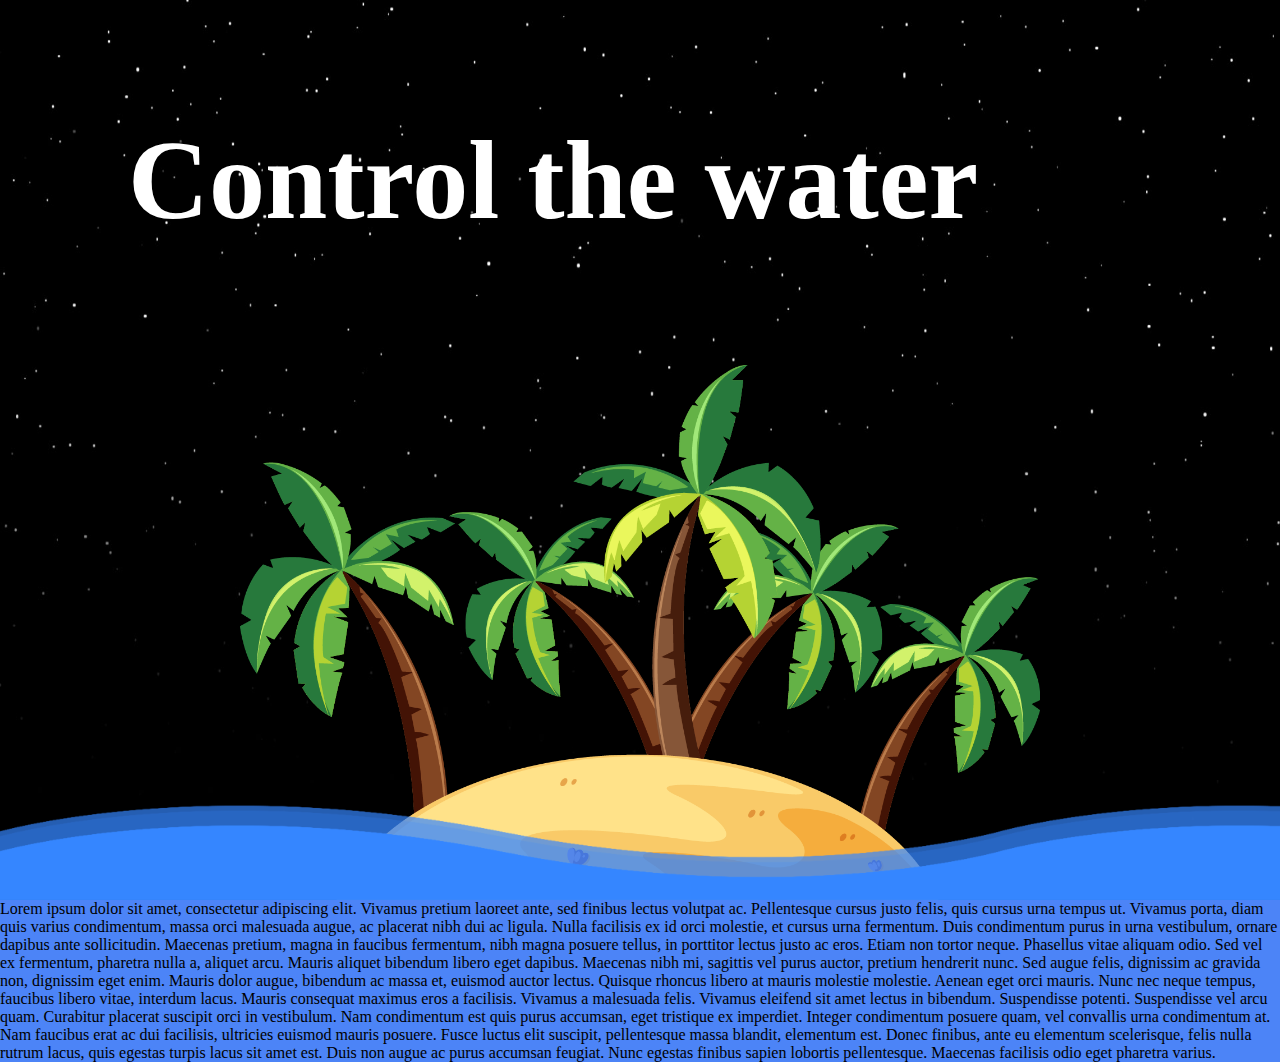
==== index.html @ e2e17d22 "Front Page" ====
<!DOCTYPE html>
<html>
    <head>
        <meta charset="UTF-8">
        <meta name="viewport" content="width=device-width, initial-scale=1.0">
        <meta http-equiv="X-UA-Compatible" content="ie=edge">
        <title>Control the water</title>
        <link rel="stylesheet" href="./style.css">
    </head>
    
    <body>
        <section>
            <div class="waves">
                <img src="stars.jpg" class="stars">
                <h2 id="tittle">Control the water</h2>
                <img src="island.png" class="island">
                <div class="wave" id="wave1"></div>
                <div class="wave" id="wave2"></div>
                <div class="wave" id="wave3"></div>
                <div class="wave" id="wave4"></div>
            </div>
        </section>
    
        <section>
            <div class="text">
                <p>Lorem ipsum dolor sit amet, consectetur adipiscing elit. Vivamus pretium laoreet ante, sed finibus lectus volutpat ac. Pellentesque cursus justo felis, quis cursus urna tempus ut. Vivamus porta, diam quis varius condimentum, massa orci malesuada augue, ac placerat nibh dui ac ligula. Nulla facilisis ex id orci molestie, et cursus urna fermentum. Duis condimentum purus in urna vestibulum, ornare dapibus ante sollicitudin. Maecenas pretium, magna in faucibus fermentum, nibh magna posuere tellus, in porttitor lectus justo ac eros. Etiam non tortor neque. Phasellus vitae aliquam odio. Sed vel ex fermentum, pharetra nulla a, aliquet arcu. Mauris aliquet bibendum libero eget dapibus. Maecenas nibh mi, sagittis vel purus auctor, pretium hendrerit nunc. Sed augue felis, dignissim ac gravida non, dignissim eget enim. Mauris dolor augue, bibendum ac massa et, euismod auctor lectus. Quisque rhoncus libero at mauris molestie molestie. Aenean eget orci mauris. Nunc nec neque tempus, faucibus libero vitae, interdum lacus. Mauris consequat maximus eros a facilisis. Vivamus a malesuada felis. Vivamus eleifend sit amet lectus in bibendum. Suspendisse potenti. Suspendisse vel arcu quam. Curabitur placerat suscipit orci in vestibulum. Nam condimentum est quis purus accumsan, eget tristique ex imperdiet. Integer condimentum posuere quam, vel convallis urna condimentum at. Nam faucibus erat ac dui facilisis, ultricies euismod mauris posuere. Fusce luctus elit suscipit, pellentesque massa blandit, elementum est. Donec finibus, ante eu elementum scelerisque, felis nulla rutrum lacus, quis egestas turpis lacus sit amet est. Duis non augue ac purus accumsan feugiat. Nunc egestas finibus sapien lobortis pellentesque. Maecenas facilisis odio eget pharetra varius.</p>
            </div>
        </section>

    </body>
</html>
---- style.css ----
*{
    scroll-behavior: smooth;
    margin: 0;
    padding: 0;
    box-sizing: 0;
    font-family: Chalkduster, fantasy;
}

body{
    display: flex;
    justify-content: flex-end;
    align-items: center;
    flex-direction: column;
}

section{
    position: relative;
    width: 100%;

}

section .text{
    background: rgb(76, 132, 247);
}

section .waves{
    position: relative;
    min-height: 100vh;
}

section .waves .wave{
    position: absolute;
    left: 0;
    bottom: 0;
    width: 100%;
    height: 100px;
    background: url(wave.png);
    background-size: 1000px 100px;

}

section .waves .wave#wave1{
    opacity: 1;
    bottom: 0px;
    z-index: 1000,;
    animation: animate 4s linear infinite;
}

section .waves .wave#wave2{
    opacity: 0.5;
    bottom: 0px;
    z-index: 999,;
    animation: animate2 4s linear infinite;
}

section .waves .wave#wave3{
    opacity: 0.2;
    bottom: 15px;
    z-index: 998,;
    animation: animate 4s linear infinite;
}

section .waves .wave#wave4{
    opacity: 0.7;
    bottom: 20px;
    z-index: 999,;
    animation: animate2 4s linear infinite;
}

@keyframes animate{
    0%{
        background-position-x: 1000px;
    }

    100%{
        background-position-x: 0px;
    }
}

@keyframes animate2{
    0%{
        background-position-x: 0px;
    }

    100%{
        background-position-x: 1000px;
    }
}

.stars{
    position: absolute;
    bottom: 0;
    left: 0;
    width: 100vw;
    height: 100vh;
    pointer-events: none;
    mix-blend-mode: screen;
    background: #1f2028;

}

h2#tittle{
    position: absolute;
    bottom: 80vh;
    left: 10vw;
    transform: translateY(50%);
    width: 100%;
    color: #fff;
    font-size: 7em;
    font-weight: 800;

}

.island{
    position: absolute;
    left: 50%;
    transform: translateX(-50%);
    width: 800px;
    bottom: 0;
    pointer-events: none;
}
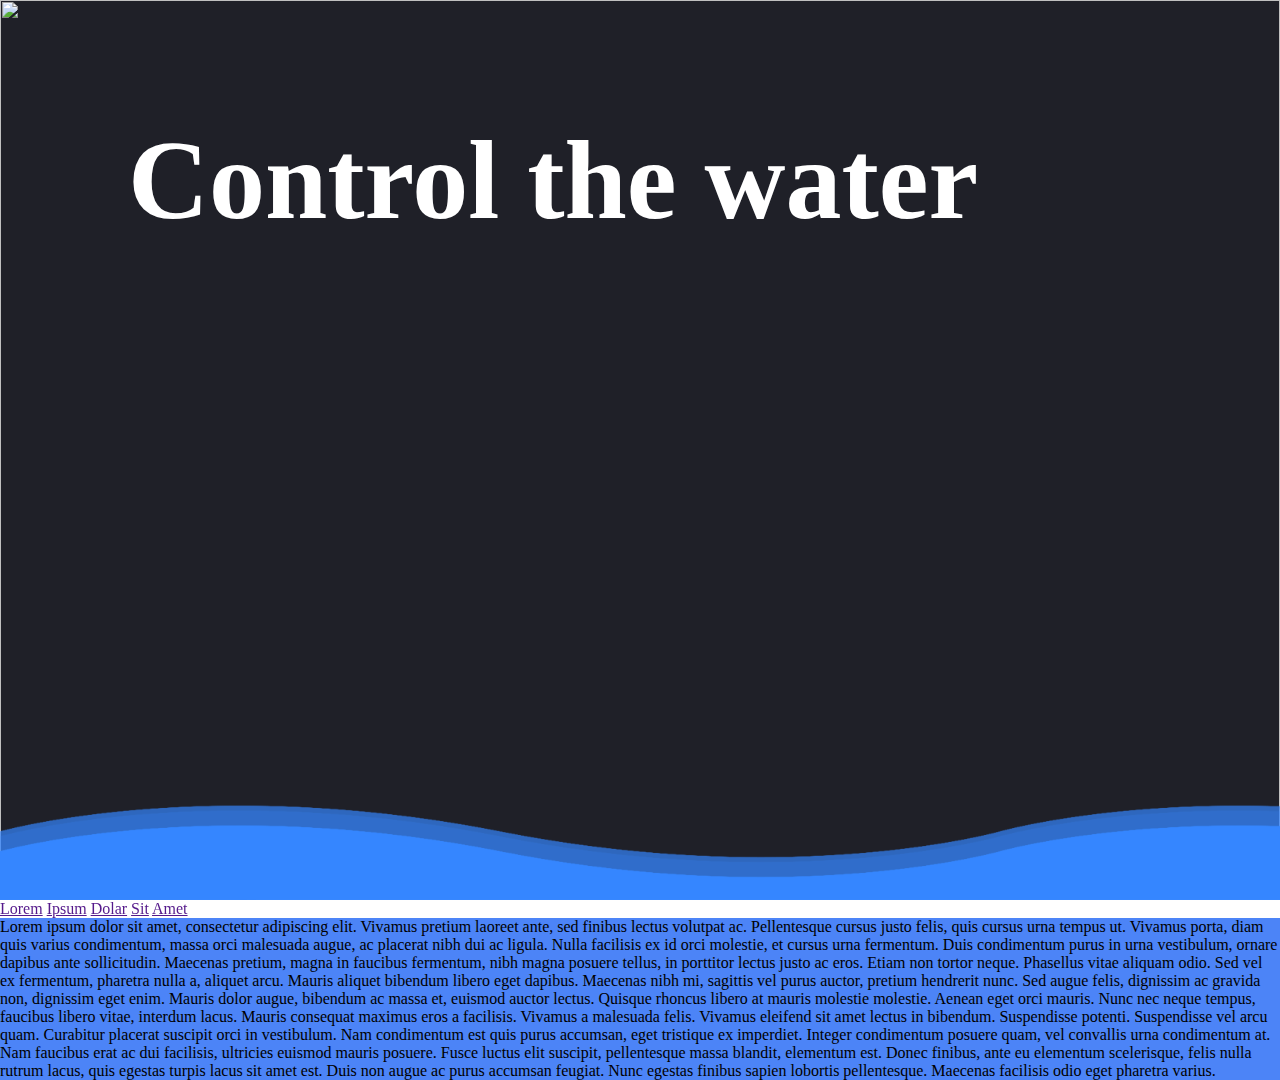
==== commit 4cd5a74b: "deleted random "3" in code 🤨" ====
--- a/index.html
+++ b/index.html
@@ -5,27 +5,39 @@
         <meta name="viewport" content="width=device-width, initial-scale=1.0">
         <meta http-equiv="X-UA-Compatible" content="ie=edge">
         <title>Control the water</title>
+        <link id="favicon" rel="icon" href="" sizes="16x16" /> 
         <link rel="stylesheet" href="./style.css">
+        <script src="indexAPI.js"></script>
     </head>
     
     <body>
+
         <section>
             <div class="waves">
-                <img src="stars.jpg" class="stars">
+                <img src="images/stars.jpg" class="stars">
                 <h2 id="tittle">Control the water</h2>
-                <img src="island.png" class="island">
+                <img src="images/island.png" class="island">
                 <div class="wave" id="wave1"></div>
                 <div class="wave" id="wave2"></div>
                 <div class="wave" id="wave3"></div>
                 <div class="wave" id="wave4"></div>
             </div>
         </section>
-    
+
+        <section>
+            <div class="topnav">
+                <a href="">Lorem</a>
+                <a href="">Ipsum</a>
+                <a href="">Dolar</a>
+                <a href="">Sit</a>
+                <a href="">Amet</a>
+            </div>
+        </section>
+
         <section>
             <div class="text">
                 <p>Lorem ipsum dolor sit amet, consectetur adipiscing elit. Vivamus pretium laoreet ante, sed finibus lectus volutpat ac. Pellentesque cursus justo felis, quis cursus urna tempus ut. Vivamus porta, diam quis varius condimentum, massa orci malesuada augue, ac placerat nibh dui ac ligula. Nulla facilisis ex id orci molestie, et cursus urna fermentum. Duis condimentum purus in urna vestibulum, ornare dapibus ante sollicitudin. Maecenas pretium, magna in faucibus fermentum, nibh magna posuere tellus, in porttitor lectus justo ac eros. Etiam non tortor neque. Phasellus vitae aliquam odio. Sed vel ex fermentum, pharetra nulla a, aliquet arcu. Mauris aliquet bibendum libero eget dapibus. Maecenas nibh mi, sagittis vel purus auctor, pretium hendrerit nunc. Sed augue felis, dignissim ac gravida non, dignissim eget enim. Mauris dolor augue, bibendum ac massa et, euismod auctor lectus. Quisque rhoncus libero at mauris molestie molestie. Aenean eget orci mauris. Nunc nec neque tempus, faucibus libero vitae, interdum lacus. Mauris consequat maximus eros a facilisis. Vivamus a malesuada felis. Vivamus eleifend sit amet lectus in bibendum. Suspendisse potenti. Suspendisse vel arcu quam. Curabitur placerat suscipit orci in vestibulum. Nam condimentum est quis purus accumsan, eget tristique ex imperdiet. Integer condimentum posuere quam, vel convallis urna condimentum at. Nam faucibus erat ac dui facilisis, ultricies euismod mauris posuere. Fusce luctus elit suscipit, pellentesque massa blandit, elementum est. Donec finibus, ante eu elementum scelerisque, felis nulla rutrum lacus, quis egestas turpis lacus sit amet est. Duis non augue ac purus accumsan feugiat. Nunc egestas finibus sapien lobortis pellentesque. Maecenas facilisis odio eget pharetra varius.</p>
             </div>
         </section>
-
     </body>
 </html>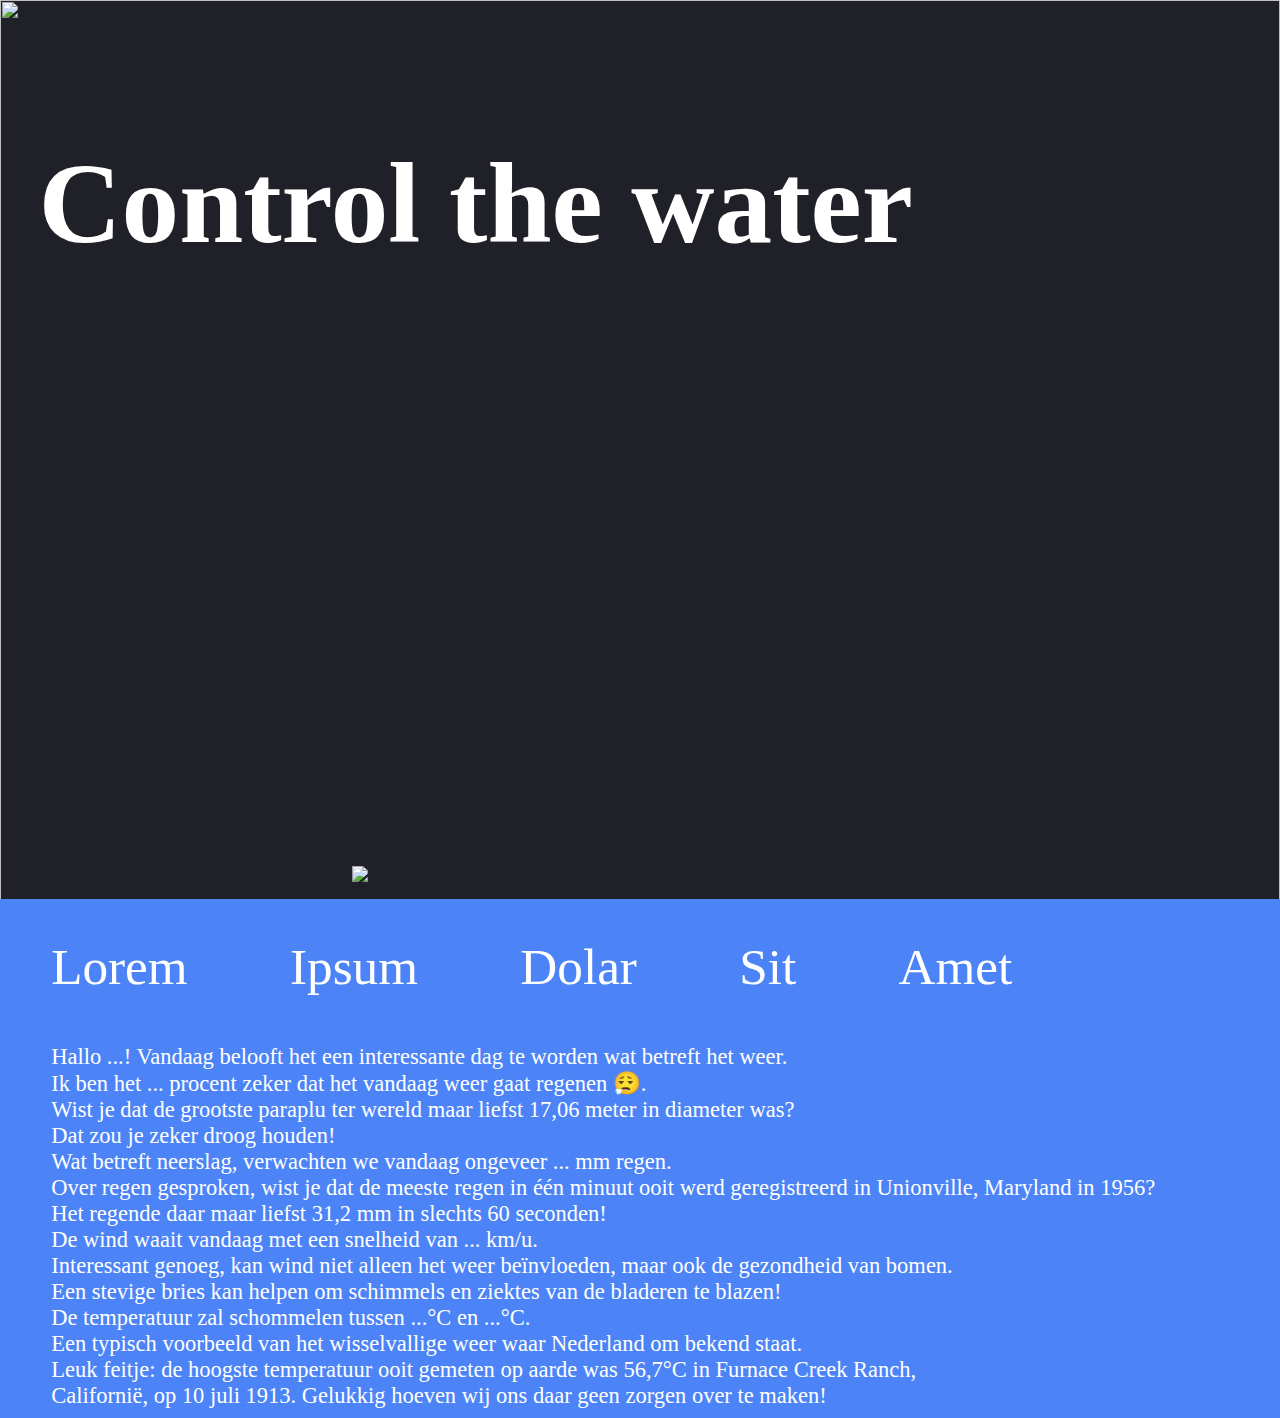
==== commit 45feb703: "text" ====
--- a/index.html
+++ b/index.html
@@ -33,10 +33,24 @@
                 <a href="">Amet</a>
             </div>
         </section>
-
+        <div class="little-space"></div>
         <section>
             <div class="text">
-                <p>Lorem ipsum dolor sit amet, consectetur adipiscing elit. Vivamus pretium laoreet ante, sed finibus lectus volutpat ac. Pellentesque cursus justo felis, quis cursus urna tempus ut. Vivamus porta, diam quis varius condimentum, massa orci malesuada augue, ac placerat nibh dui ac ligula. Nulla facilisis ex id orci molestie, et cursus urna fermentum. Duis condimentum purus in urna vestibulum, ornare dapibus ante sollicitudin. Maecenas pretium, magna in faucibus fermentum, nibh magna posuere tellus, in porttitor lectus justo ac eros. Etiam non tortor neque. Phasellus vitae aliquam odio. Sed vel ex fermentum, pharetra nulla a, aliquet arcu. Mauris aliquet bibendum libero eget dapibus. Maecenas nibh mi, sagittis vel purus auctor, pretium hendrerit nunc. Sed augue felis, dignissim ac gravida non, dignissim eget enim. Mauris dolor augue, bibendum ac massa et, euismod auctor lectus. Quisque rhoncus libero at mauris molestie molestie. Aenean eget orci mauris. Nunc nec neque tempus, faucibus libero vitae, interdum lacus. Mauris consequat maximus eros a facilisis. Vivamus a malesuada felis. Vivamus eleifend sit amet lectus in bibendum. Suspendisse potenti. Suspendisse vel arcu quam. Curabitur placerat suscipit orci in vestibulum. Nam condimentum est quis purus accumsan, eget tristique ex imperdiet. Integer condimentum posuere quam, vel convallis urna condimentum at. Nam faucibus erat ac dui facilisis, ultricies euismod mauris posuere. Fusce luctus elit suscipit, pellentesque massa blandit, elementum est. Donec finibus, ante eu elementum scelerisque, felis nulla rutrum lacus, quis egestas turpis lacus sit amet est. Duis non augue ac purus accumsan feugiat. Nunc egestas finibus sapien lobortis pellentesque. Maecenas facilisis odio eget pharetra varius.</p>
+                <p>Hallo ...! Vandaag belooft het een interessante dag te worden wat betreft het weer. </p>
+                <p>Ik ben het ... procent zeker dat het vandaag weer gaat regenen 😮‍💨.</p> 
+                <p>Wist je dat de grootste paraplu ter wereld maar liefst 17,06 meter in diameter was?</p>
+                <p>Dat zou je zeker droog houden!</p>
+                <p>Wat betreft neerslag, verwachten we vandaag ongeveer ... mm regen.</p>
+                <p>Over regen gesproken, wist je dat de meeste regen in één minuut ooit werd geregistreerd in Unionville, Maryland in 1956?</p>
+                <p>Het regende daar maar liefst 31,2 mm in slechts 60 seconden!</p>
+                <p>De wind waait vandaag met een snelheid van ... km/u.</p>
+                <p>Interessant genoeg, kan wind niet alleen het weer beïnvloeden, maar ook de gezondheid van bomen.</p>
+                <p>Een stevige bries kan helpen om schimmels en ziektes van de bladeren te blazen!</p>
+                <p>De temperatuur zal schommelen tussen ...°C en ...°C.</p>
+                <p>Een typisch voorbeeld van het wisselvallige weer waar Nederland om bekend staat.</p>
+                <p>Leuk feitje: de hoogste temperatuur ooit gemeten op aarde was 56,7°C in Furnace Creek Ranch,</p>
+                <p>Californië, op 10 juli 1913. Gelukkig hoeven wij ons daar geen zorgen over te maken!</p>
+                
             </div>
         </section>
     </body>
--- a/style.css
+++ b/style.css
@@ -3,7 +3,8 @@
     margin: 0;
     padding: 0;
     box-sizing: 0;
-    font-family: Chalkduster, fantasy;
+    font-family: Chalkduster, Georgia, 'Times New Roman', Times, serif;
+    cursor: url("images/SuperCurser.png"), auto;
 }
 
 body{
@@ -16,11 +17,6 @@
 section{
     position: relative;
     width: 100%;
-
-}
-
-section .text{
-    background: rgb(76, 132, 247);
 }
 
 section .waves{
@@ -32,37 +28,37 @@
     position: absolute;
     left: 0;
     bottom: 0;
-    width: 100%;
-    height: 100px;
-    background: url(wave.png);
-    background-size: 1000px 100px;
+    width: 100vw;
+    height: 12vh;
+    background: url(images/wave.png);
+    background-size: 1000px 12vh;
 
 }
 
 section .waves .wave#wave1{
     opacity: 1;
-    bottom: 0px;
+    bottom: 0vh;
     z-index: 1000,;
     animation: animate 4s linear infinite;
 }
 
 section .waves .wave#wave2{
     opacity: 0.5;
-    bottom: 0px;
+    bottom: 0vh;
     z-index: 999,;
     animation: animate2 4s linear infinite;
 }
 
 section .waves .wave#wave3{
     opacity: 0.2;
-    bottom: 15px;
+    bottom: 0.75vh;
     z-index: 998,;
     animation: animate 4s linear infinite;
 }
 
 section .waves .wave#wave4{
     opacity: 0.7;
-    bottom: 20px;
+    bottom: 1vh;
     z-index: 999,;
     animation: animate2 4s linear infinite;
 }
@@ -101,21 +97,57 @@
 
 h2#tittle{
     position: absolute;
-    bottom: 80vh;
-    left: 10vw;
-    transform: translateY(50%);
-    width: 100%;
     color: #fff;
-    font-size: 7em;
-    font-weight: 800;
-
+    bottom: 70vh;
+    left: 3vw;
+    font-size: 9vw;
 }
 
 .island{
     position: absolute;
     left: 50%;
     transform: translateX(-50%);
-    width: 800px;
-    bottom: 0;
+    width: 45vw;
+    min-width: 380px;
+    height: auto;
+    bottom: 2vh;
     pointer-events: none;
 }
+
+.topnav{
+    background-color: rgb(76, 132, 247);
+    overflow: hidden;
+    position: sticky;
+    top: 0;
+    width: 100vw;
+    margin-top: -1px;
+}
+
+.topnav a{
+    float: left;
+    color: #fff;
+    text-align: center;
+    padding: 3vw 4vw;
+    text-decoration: none;
+    font-size: 4vw;
+}
+
+.topnav a:hover{
+    background-color: rgb(60, 120, 255);
+    padding: 2vw 4vw;
+    border-radius: 10%;
+}
+
+section .text{
+    position: relative;
+    background: rgb(76, 132, 247);
+    color: #fff;
+    font-size: 2.5vh;
+    width: 92vw;
+    height: auto;
+    padding: 1vh 4vw;
+}
+
+.litle-space {
+    height: 150px;
+}
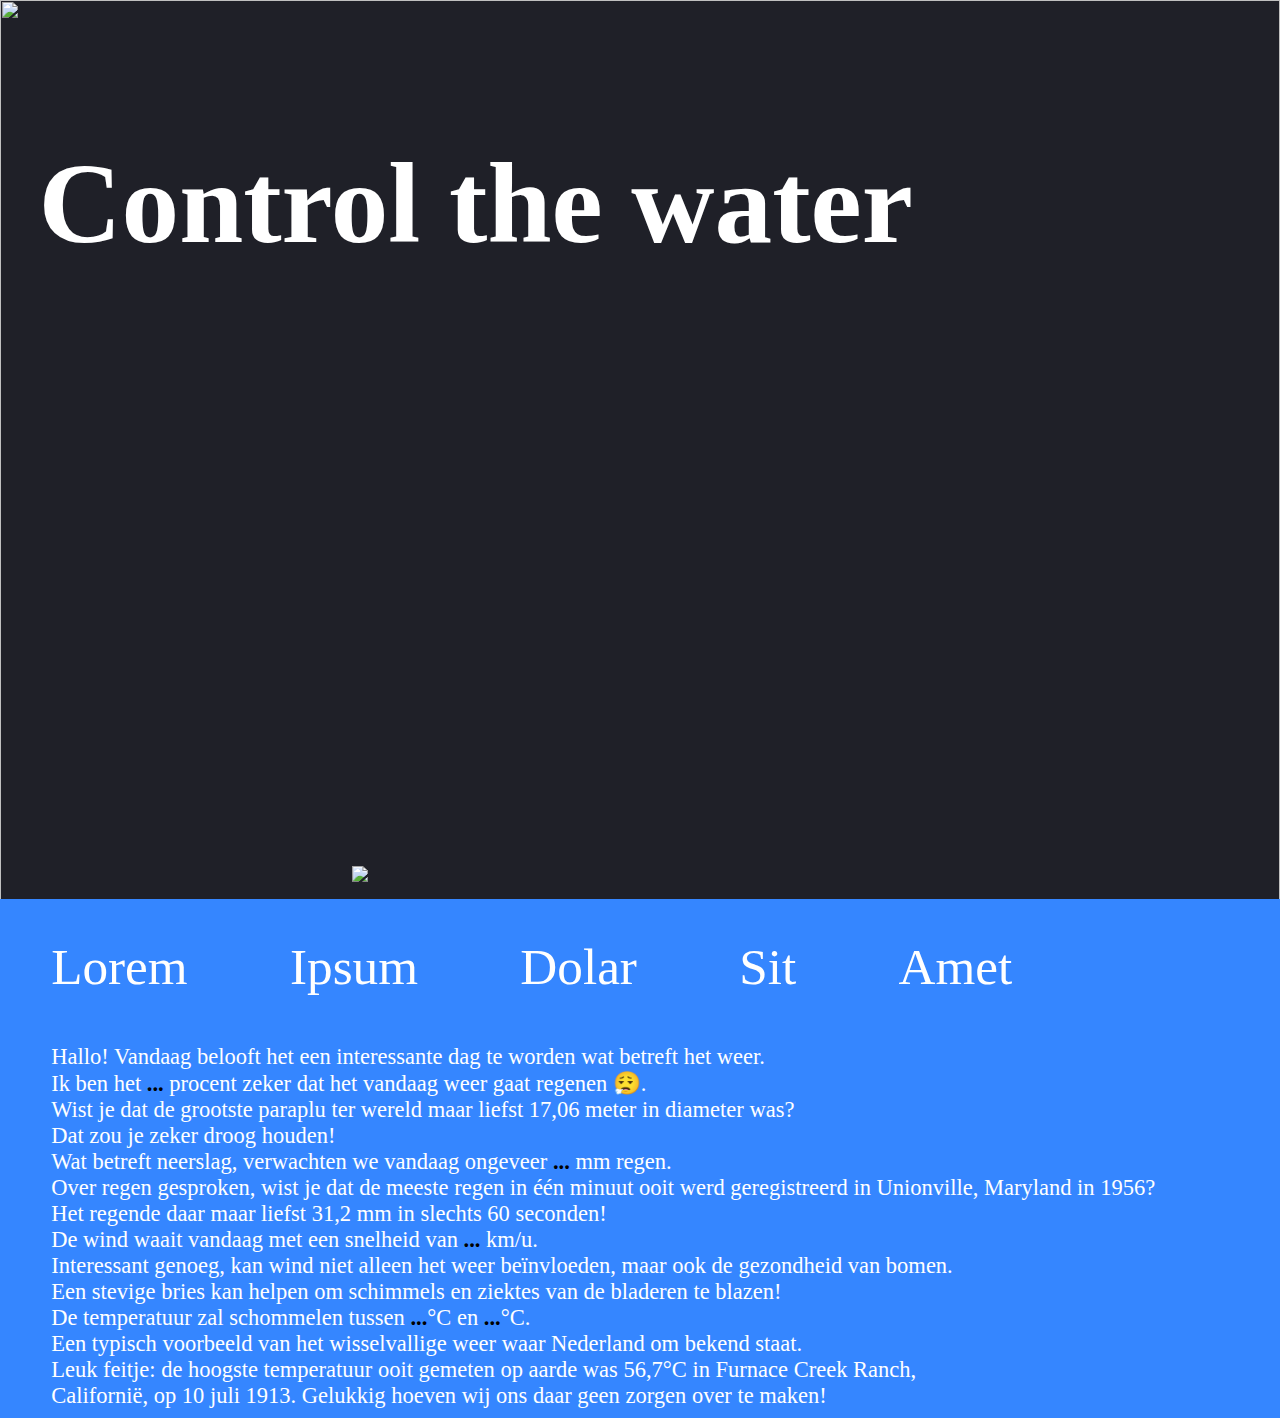
==== commit 9269e6db: "added favicon 💧" ====
--- a/index.html
+++ b/index.html
@@ -5,7 +5,7 @@
         <meta name="viewport" content="width=device-width, initial-scale=1.0">
         <meta http-equiv="X-UA-Compatible" content="ie=edge">
         <title>Control the water</title>
-        <link id="favicon" rel="icon" href="" sizes="16x16" /> 
+        <link id="favicon" rel="icon" href="images/logo.png" sizes="16x16" /> 
         <link rel="stylesheet" href="./style.css">
         <script src="indexAPI.js"></script>
     </head>
@@ -36,17 +36,17 @@
         <div class="little-space"></div>
         <section>
             <div class="text">
-                <p>Hallo ...! Vandaag belooft het een interessante dag te worden wat betreft het weer. </p>
-                <p>Ik ben het ... procent zeker dat het vandaag weer gaat regenen 😮‍💨.</p> 
+                <p>Hallo! Vandaag belooft het een interessante dag te worden wat betreft het weer. </p>
+                <p>Ik ben het <test class="dynamisch" id="textRainChance">...</test> procent zeker dat het vandaag weer gaat regenen 😮‍💨.</p> 
                 <p>Wist je dat de grootste paraplu ter wereld maar liefst 17,06 meter in diameter was?</p>
                 <p>Dat zou je zeker droog houden!</p>
-                <p>Wat betreft neerslag, verwachten we vandaag ongeveer ... mm regen.</p>
+                <p>Wat betreft neerslag, verwachten we vandaag ongeveer <test class="dynamisch" id="textRainFall">...</test> mm regen.</p>
                 <p>Over regen gesproken, wist je dat de meeste regen in één minuut ooit werd geregistreerd in Unionville, Maryland in 1956?</p>
                 <p>Het regende daar maar liefst 31,2 mm in slechts 60 seconden!</p>
-                <p>De wind waait vandaag met een snelheid van ... km/u.</p>
+                <p>De wind waait vandaag met een snelheid van <test class="dynamisch" id="textWindSpeed">...</test> km/u.</p>
                 <p>Interessant genoeg, kan wind niet alleen het weer beïnvloeden, maar ook de gezondheid van bomen.</p>
                 <p>Een stevige bries kan helpen om schimmels en ziektes van de bladeren te blazen!</p>
-                <p>De temperatuur zal schommelen tussen ...°C en ...°C.</p>
+                <p>De temperatuur zal schommelen tussen <test class="dynamisch" id="textMinTemp">...</test>°C en <test class="dynamisch" id="textMaxTemp">...</test>°C.</p>
                 <p>Een typisch voorbeeld van het wisselvallige weer waar Nederland om bekend staat.</p>
                 <p>Leuk feitje: de hoogste temperatuur ooit gemeten op aarde was 56,7°C in Furnace Creek Ranch,</p>
                 <p>Californië, op 10 juli 1913. Gelukkig hoeven wij ons daar geen zorgen over te maken!</p>
--- a/style.css
+++ b/style.css
@@ -92,7 +92,6 @@
     pointer-events: none;
     mix-blend-mode: screen;
     background: #1f2028;
-
 }
 
 h2#tittle{
@@ -115,7 +114,7 @@
 }
 
 .topnav{
-    background-color: rgb(76, 132, 247);
+    background-color: #3586ff;
     overflow: hidden;
     position: sticky;
     top: 0;
@@ -140,7 +139,7 @@
 
 section .text{
     position: relative;
-    background: rgb(76, 132, 247);
+    background: rgb(53, 134, 255);
     color: #fff;
     font-size: 2.5vh;
     width: 92vw;
@@ -151,3 +150,8 @@
 .litle-space {
     height: 150px;
 }
+
+.dynamisch {
+    font-weight: 900;
+    color: black;
+}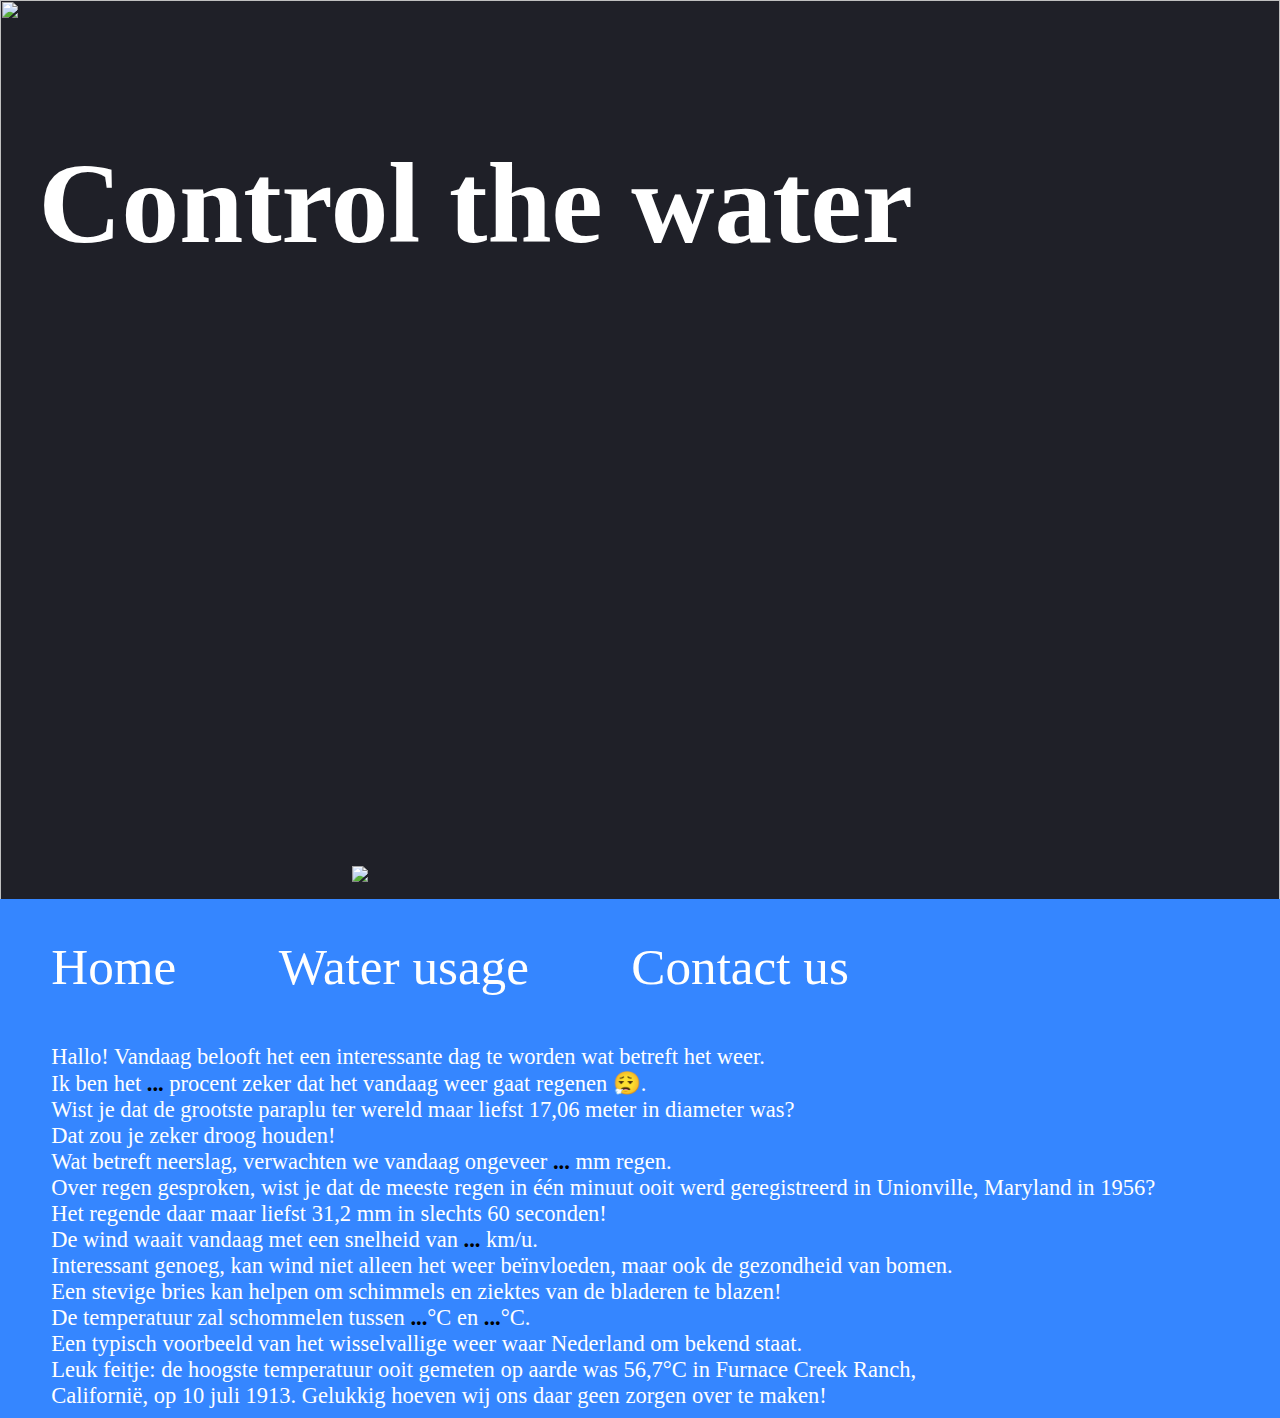
==== commit a82934c3: "water calculater" ====
--- a/index.html
+++ b/index.html
@@ -26,11 +26,9 @@
 
         <section>
             <div class="topnav">
-                <a href="">Lorem</a>
-                <a href="">Ipsum</a>
-                <a href="">Dolar</a>
-                <a href="">Sit</a>
-                <a href="">Amet</a>
+                <a href="index.html">Home</a>
+                <a href="page2.html">Water usage</a>
+                <a href="">Contact us</a>
             </div>
         </section>
         <div class="little-space"></div>
--- a/style.css
+++ b/style.css
@@ -12,7 +12,7 @@
     justify-content: flex-end;
     align-items: center;
     flex-direction: column;
-}
+    }
 
 section{
     position: relative;
@@ -138,13 +138,14 @@
 }
 
 section .text{
-    position: relative;
+    position: absolute;
     background: rgb(53, 134, 255);
     color: #fff;
     font-size: 2.5vh;
     width: 92vw;
     height: auto;
     padding: 1vh 4vw;
+    z-index: 500;
 }
 
 .litle-space {
@@ -154,4 +155,13 @@
 .dynamisch {
     font-weight: 900;
     color: black;
-}+}
+
+#windmill-container {
+    position: absolute;
+    width: 10vw;
+    height: auto;
+    right: 13vw;
+    top: 55vw;
+    z-index: 1000;
+}
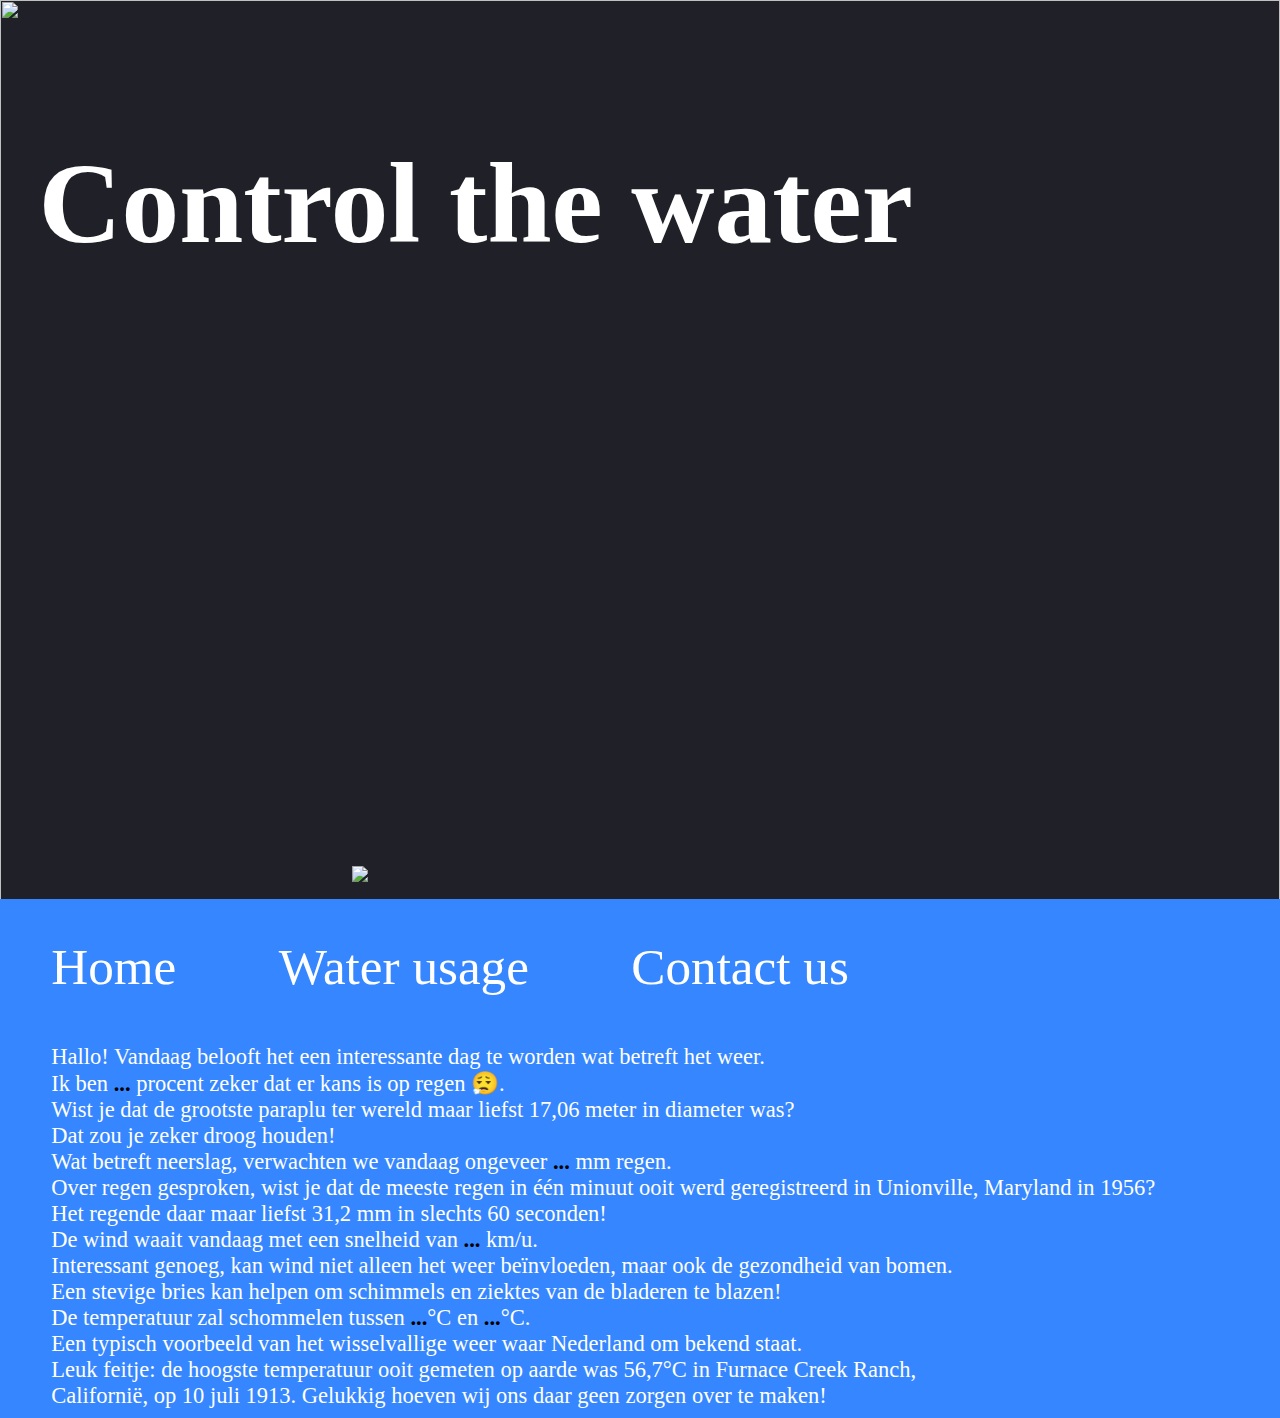
==== commit 71480ae5: "Cleaned 🧽 and contactpage" ====
--- a/index.html
+++ b/index.html
@@ -8,6 +8,8 @@
         <link id="favicon" rel="icon" href="images/logo.png" sizes="16x16" /> 
         <link rel="stylesheet" href="./style.css">
         <script src="indexAPI.js"></script>
+        <script src="https://cdnjs.cloudflare.com/ajax/libs/p5.js/1.4.0/p5.js"></script>
+        <script src="detect-device.js"></script>
     </head>
     
     <body>
@@ -27,15 +29,16 @@
         <section>
             <div class="topnav">
                 <a href="index.html">Home</a>
-                <a href="page2.html">Water usage</a>
-                <a href="">Contact us</a>
+                <a href="waterCalculator.html">Water usage</a>
+                <a href="contactUs.html">Contact us</a>
             </div>
         </section>
         <div class="little-space"></div>
+        <div id="windmill-container"></div>
         <section>
             <div class="text">
                 <p>Hallo! Vandaag belooft het een interessante dag te worden wat betreft het weer. </p>
-                <p>Ik ben het <test class="dynamisch" id="textRainChance">...</test> procent zeker dat het vandaag weer gaat regenen 😮‍💨.</p> 
+                <p>Ik ben <test class="dynamisch" id="textRainChance">...</test> procent zeker dat er kans is op regen 😮‍💨.</p> 
                 <p>Wist je dat de grootste paraplu ter wereld maar liefst 17,06 meter in diameter was?</p>
                 <p>Dat zou je zeker droog houden!</p>
                 <p>Wat betreft neerslag, verwachten we vandaag ongeveer <test class="dynamisch" id="textRainFall">...</test> mm regen.</p>
@@ -48,8 +51,8 @@
                 <p>Een typisch voorbeeld van het wisselvallige weer waar Nederland om bekend staat.</p>
                 <p>Leuk feitje: de hoogste temperatuur ooit gemeten op aarde was 56,7°C in Furnace Creek Ranch,</p>
                 <p>Californië, op 10 juli 1913. Gelukkig hoeven wij ons daar geen zorgen over te maken!</p>
-                
             </div>
+            <div id="windmill-container"></div>
         </section>
     </body>
 </html>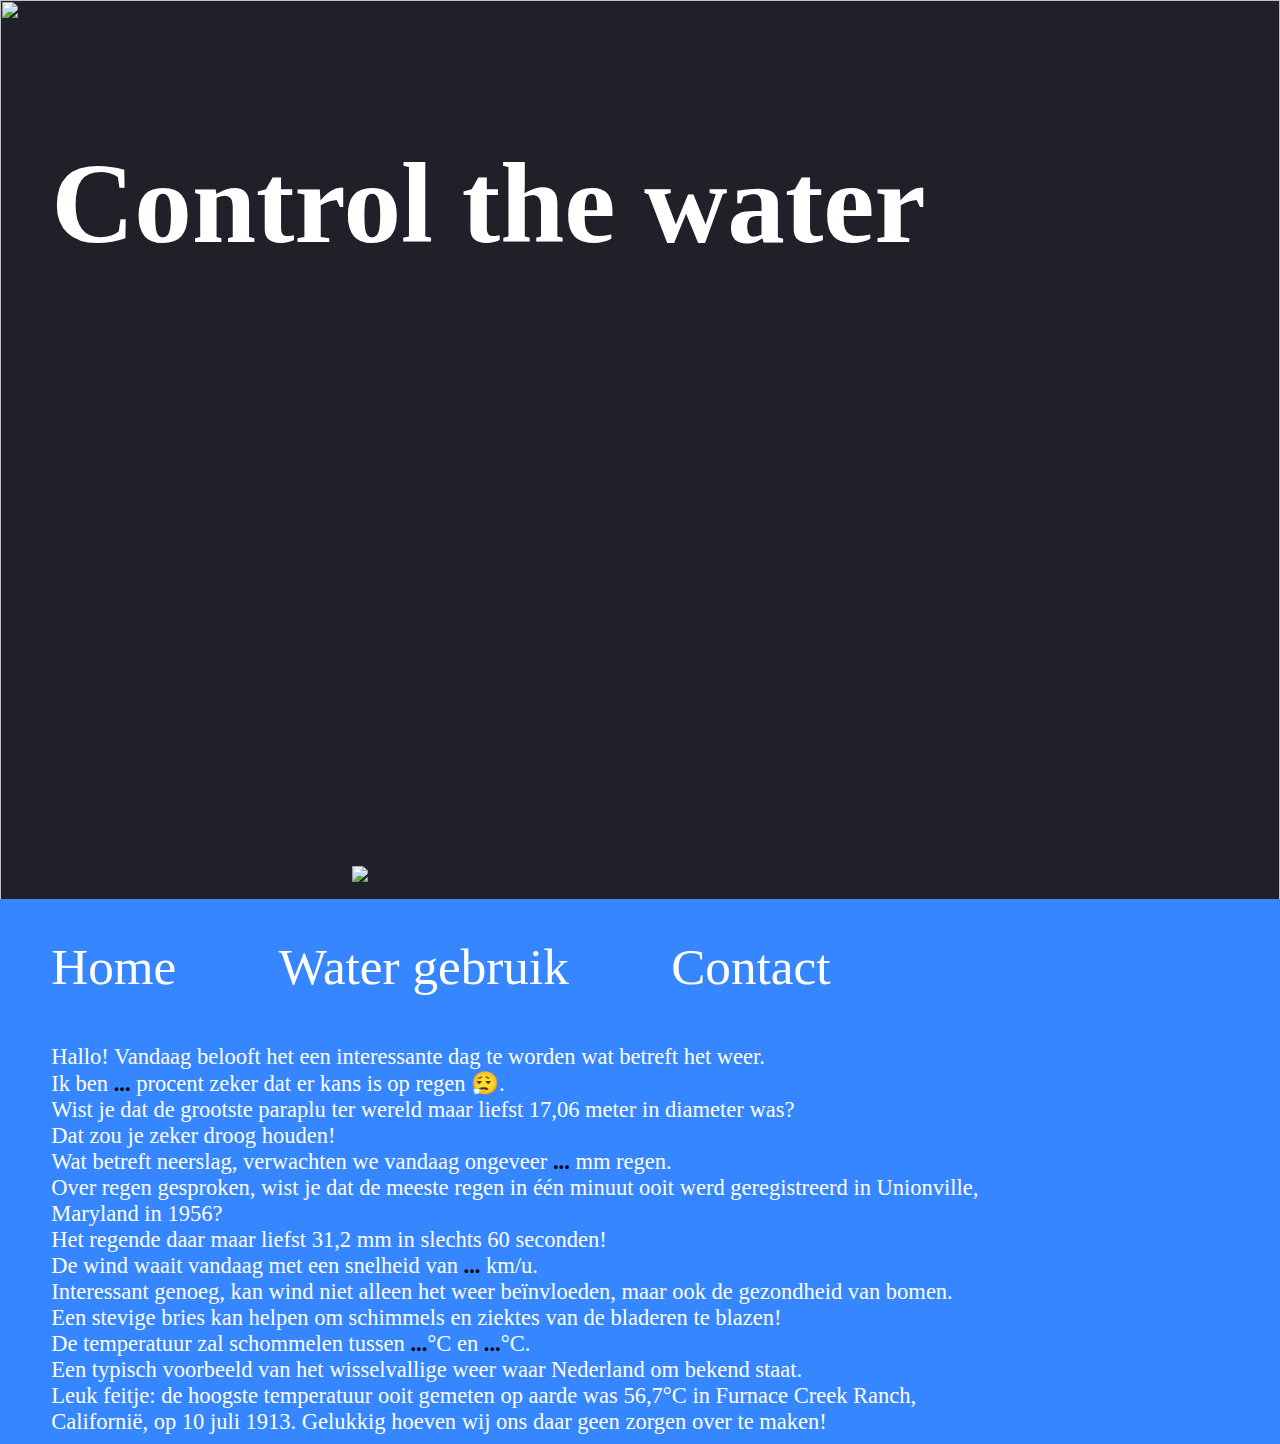
==== commit 9afeb98e: "Contact page" ====
--- a/index.html
+++ b/index.html
@@ -29,8 +29,8 @@
         <section>
             <div class="topnav">
                 <a href="index.html">Home</a>
-                <a href="waterCalculator.html">Water usage</a>
-                <a href="contactUs.html">Contact us</a>
+                <a href="waterCalculator.html">Water gebruik</a>
+                <a href="contactUs.html">Contact</a>
             </div>
         </section>
         <div class="little-space"></div>
@@ -42,7 +42,8 @@
                 <p>Wist je dat de grootste paraplu ter wereld maar liefst 17,06 meter in diameter was?</p>
                 <p>Dat zou je zeker droog houden!</p>
                 <p>Wat betreft neerslag, verwachten we vandaag ongeveer <test class="dynamisch" id="textRainFall">...</test> mm regen.</p>
-                <p>Over regen gesproken, wist je dat de meeste regen in één minuut ooit werd geregistreerd in Unionville, Maryland in 1956?</p>
+                <p>Over regen gesproken, wist je dat de meeste regen in één minuut ooit werd geregistreerd in Unionville,</p>
+                <p>Maryland in 1956?</p>
                 <p>Het regende daar maar liefst 31,2 mm in slechts 60 seconden!</p>
                 <p>De wind waait vandaag met een snelheid van <test class="dynamisch" id="textWindSpeed">...</test> km/u.</p>
                 <p>Interessant genoeg, kan wind niet alleen het weer beïnvloeden, maar ook de gezondheid van bomen.</p>
--- a/style.css
+++ b/style.css
@@ -1,3 +1,5 @@
+@import url('https://fonts.cdnfonts.com/css/chalkduster');             
+
 *{
     scroll-behavior: smooth;
     margin: 0;
@@ -98,7 +100,7 @@
     position: absolute;
     color: #fff;
     bottom: 70vh;
-    left: 3vw;
+    left: 4vw;
     font-size: 9vw;
 }
 
@@ -139,7 +141,7 @@
 
 section .text{
     position: absolute;
-    background: rgb(53, 134, 255);
+    background: #3586ff;
     color: #fff;
     font-size: 2.5vh;
     width: 92vw;
@@ -164,4 +166,4 @@
     right: 13vw;
     top: 55vw;
     z-index: 1000;
-}
+}